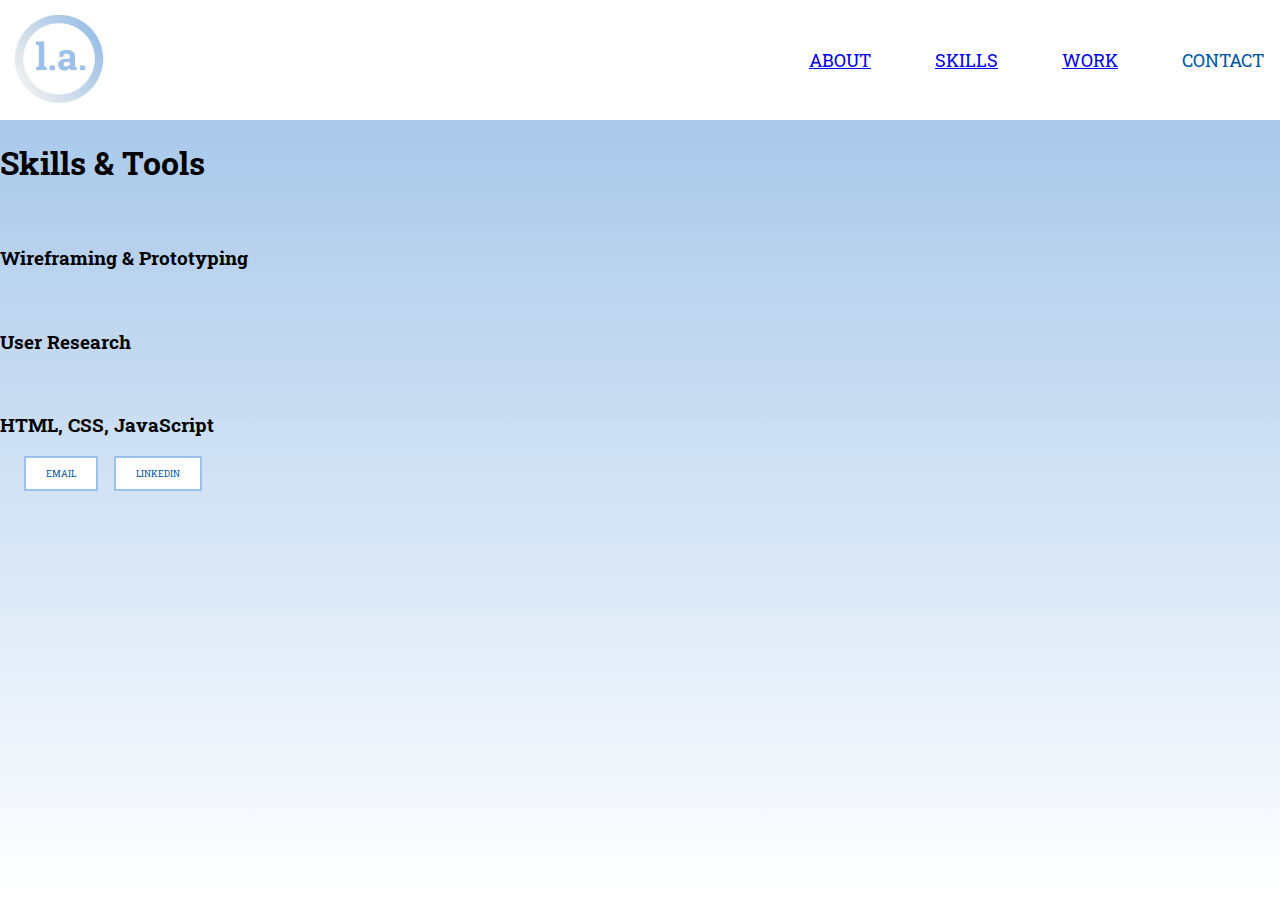
==== skills.html @ f492eb38 "base outline" ====
<!DOCTYPE html>
<html>
    <head>
        <title>Portfolio Homepage</title>
        <link href="css/style.css" rel="stylesheet" type="text/css">
        <link rel="preconnect" href="https://fonts.gstatic.com">
        <link rel="preconnect" href="https://fonts.gstatic.com">
        <link href="https://fonts.googleapis.com/css2?family=Roboto+Slab:wght@100;200;300;400;500;600;700;800&display=swap" rel="stylesheet">
    </head>
    <body>
        <header class="navigation">
            <div class="logo">
                <a href="/index.html"><img src="images/la-logo.png"></a>
            </div>
            <nav>
                <ul>
                    <li id="about"><a href="/index.html">ABOUT</a></li>
                    <li id="skills"><a href="/skills.html">SKILLS</a></li>
                    <li id="work"><a href="/work.html">WORK</a></li>
                    <li id="contact">CONTACT</li>
                </ul>
            </nav>
        </header>
        <section="mySkills">
            <h1>Skills & Tools</h1>
            <div class="flexSkills">
                <div>
                    <img>
                    <h3>Wireframing & Prototyping</h3>
                    <p></p>
                 </div>
                 <div>
                    <img>
                    <h3>User Research</h3>
                    <p></p>
                 </div>
                 <div>
                    <img>
                    <h3>HTML, CSS, JavaScript</h3>
                    <p></p>
                 </div>
            </div>

        </section>
        <footer>
            <ul>
                <li><a id="email" href="mailto:leanna.abraham41@gmail.com">EMAIL</a></li>
                <li><a id="linkedin" href="https://www.linkedin.com/in/leanna-abraham">LINKEDIN</a></li>
            </ul>
        </footer>
    </body>
</html>
---- css/style.css ----
html, body {
    overflow-x: hidden;
}

body {
    font-family: 'Roboto Slab', serif;
    display: flex;
    flex-direction: column;
    min-height: 100vh;
    background: linear-gradient(#9CC0E7, white);
    margin: 0;
}

.navigation {
    display: flex;
    background-color: white;
}

.logo img{
    width: 100%;
    height: auto;
}

.logo {
    width: 8%;
    padding: 1%;
}

nav {
    width: 100%;
    height: auto;
    display: flex;
    justify-content: flex-end;
    align-items: center;
}

nav ul {
    display: flex;
    justify-content: space-between;
    list-style-type: none;
}

nav li {
    display: flex;
    font-size: large;
    color: #0055A4;
}

nav li:hover {
    text-decoration: underline;
    color: black;
}

#about, #skills, #work {
    margin-right: 4rem;
}

#contact {
    margin-right: 1rem;
}

.site-content {
    flex: 1;
    align-items: center;
    justify-content: center;
    display: flex;
}

.intro {
    display: flex;
    align-items: center;
    margin: 6rem;
}

#me img{
    width: 100%;
    height: auto;
}

.intro img {
    width: 16.5%;
    margin-right: 1rem;
}

#me {
    margin-right: 2rem;
    margin-left: 5rem;
}

.desc {
    display: flex;
    flex-direction: column;
    margin-right: 5rem;
}

#resume {
    width: 20%;
    display: flex;
    align-items: center;
    text-align: center;
    justify-content: center;
    margin: auto;
    margin-top: -4rem;
    margin-bottom: 6rem;
    border: 2px solid black;
    background-color: black;
    color: white;
    padding: 10px 20px;
    font-family: 'Roboto Slab', serif;
    font-weight: bold;
}

#resume:hover {
    background-color: white;
    color: black;
    border: 2px solid black;
}

footer ul {
    display: flex;
    list-style-type: none;
    justify-content: left;
}

footer li {
    font-size: xx-small;
}

#email {
    margin-left: -1rem;
    margin-right: 1rem;
}

#linkedin, #email {
    text-decoration: none;
    background-color: white;
    color: #0055A4;
    display: inline-flex;
    text-align: center;
    border: 2px solid #9CC0E7;
    padding: 10px 20px;
}

#linkedin:hover, #email:hover {
    background-color: #9CC0E7;
    color: white;
}
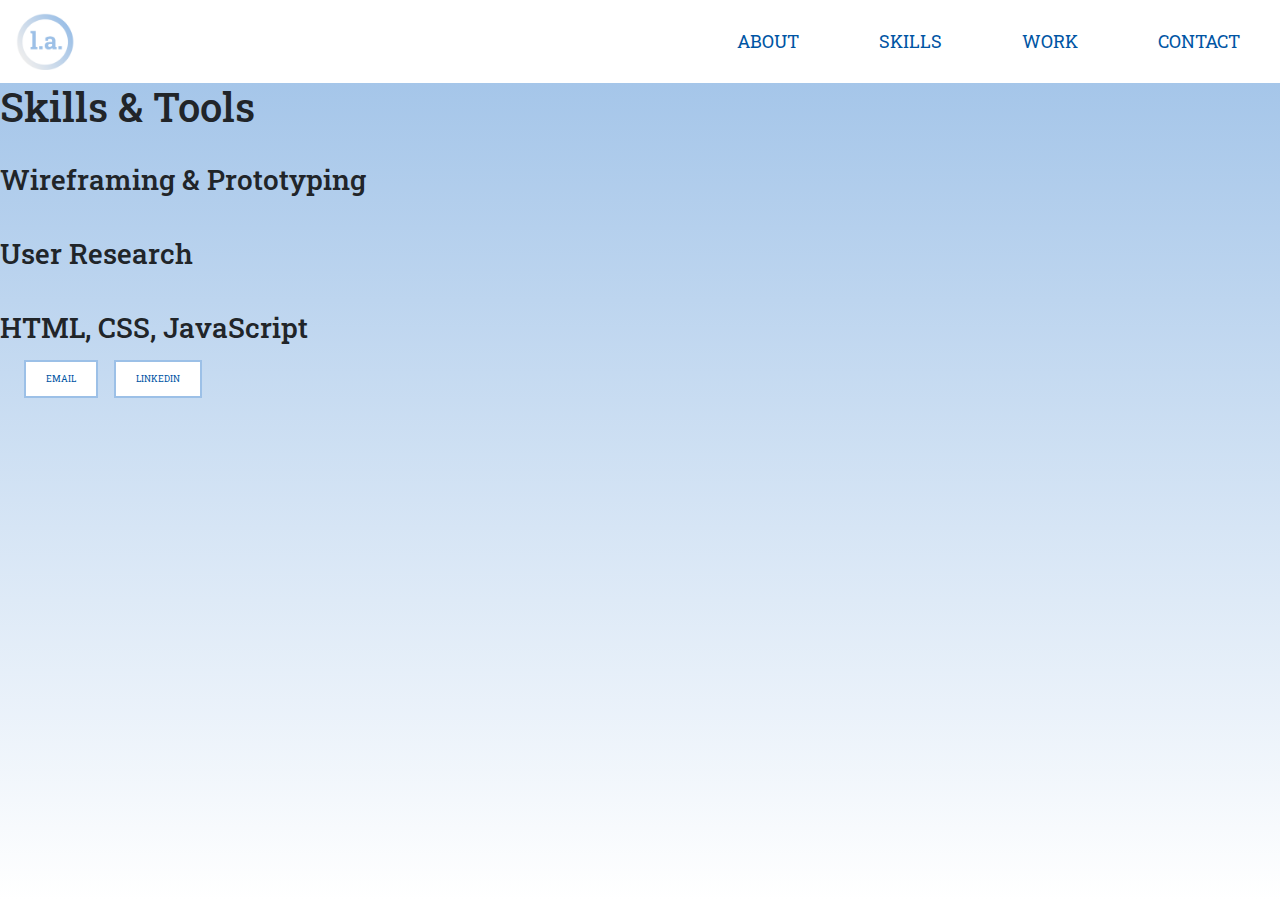
==== commit 69007c2e: "responsive header with bootstrap" ====
--- a/skills.html
+++ b/skills.html
@@ -1,26 +1,33 @@
 <!DOCTYPE html>
 <html>
     <head>
-        <title>Portfolio Homepage</title>
+        <title>Portfolio Skills</title>
         <link href="css/style.css" rel="stylesheet" type="text/css">
-        <link rel="preconnect" href="https://fonts.gstatic.com">
-        <link rel="preconnect" href="https://fonts.gstatic.com">
         <link href="https://fonts.googleapis.com/css2?family=Roboto+Slab:wght@100;200;300;400;500;600;700;800&display=swap" rel="stylesheet">
+        <script src="https://code.jquery.com/jquery-3.4.1.slim.min.js" integrity="sha384-J6qa4849blE2+poT4WnyKhv5vZF5SrPo0iEjwBvKU7imGFAV0wwj1yYfoRSJoZ+n" crossorigin="anonymous"></script>
+        <script src="https://cdn.jsdelivr.net/npm/popper.js@1.16.0/dist/umd/popper.min.js" integrity="sha384-Q6E9RHvbIyZFJoft+2mJbHaEWldlvI9IOYy5n3zV9zzTtmI3UksdQRVvoxMfooAo" crossorigin="anonymous"></script>
+        <script src="https://stackpath.bootstrapcdn.com/bootstrap/4.4.1/js/bootstrap.min.js" integrity="sha384-wfSDF2E50Y2D1uUdj0O3uMBJnjuUD4Ih7YwaYd1iqfktj0Uod8GCExl3Og8ifwB6" crossorigin="anonymous"></script>
+        <link rel="stylesheet" href="https://stackpath.bootstrapcdn.com/bootstrap/4.4.1/css/bootstrap.min.css" integrity="sha384-Vkoo8x4CGsO3+Hhxv8T/Q5PaXtkKtu6ug5TOeNV6gBiFeWPGFN9MuhOf23Q9Ifjh" crossorigin="anonymous">
+        <!-- JavaScript Bundle with Popper -->
+        <script src="https://cdn.jsdelivr.net/npm/bootstrap@5.0.0/dist/js/bootstrap.bundle.min.js" integrity="sha384-p34f1UUtsS3wqzfto5wAAmdvj+osOnFyQFpp4Ua3gs/ZVWx6oOypYoCJhGGScy+8" crossorigin="anonymous"></script>
+        <!-- CSS only -->
+        <link href="https://cdn.jsdelivr.net/npm/bootstrap@5.0.0/dist/css/bootstrap.min.css" rel="stylesheet" integrity="sha384-wEmeIV1mKuiNpC+IOBjI7aAzPcEZeedi5yW5f2yOq55WWLwNGmvvx4Um1vskeMj0" crossorigin="anonymous">
     </head>
     <body>
-        <header class="navigation">
-            <div class="logo">
-                <a href="/index.html"><img src="images/la-logo.png"></a>
+        <nav class="navbar navbar-expand-lg navbar-custom">
+            <a class="navbar-brand" href="/index.html"><img src="images/la-logo.png" class="img-fluid" width="20%"></a>
+            <button class="navbar-toggler custom-toggler" type="button" data-toggle="collapse" data-target="#collapseTarget" aria-controls="collapse_target" aria-expanded="false" aria-label="Toggle navigation">
+                <span class="navbar-toggler-icon navbar-custom"></span>
+            </button>
+            <div class="collapse justify-content-end navbar-collapse" id="collapseTarget">
+                <ul class="navbar-nav">
+                    <li class="nav-item" id="about"><a class="nav-link" href="/index.html">ABOUT</a></li>
+                    <li class="nav-item" id="skills"><a class="nav-link" href="/skills.html">SKILLS</a></li>
+                    <li class="nav-item" id="work"><a class="nav-link" href="/work.html">WORK</a></li>
+                    <li class="nav-item" id="contact"><a class="nav-link" href="#">CONTACT</a></li>
+                </ul>
             </div>
-            <nav>
-                <ul>
-                    <li id="about"><a href="/index.html">ABOUT</a></li>
-                    <li id="skills"><a href="/skills.html">SKILLS</a></li>
-                    <li id="work"><a href="/work.html">WORK</a></li>
-                    <li id="contact">CONTACT</li>
-                </ul>
-            </nav>
-        </header>
+        </nav>
         <section="mySkills">
             <h1>Skills & Tools</h1>
             <div class="flexSkills">
--- a/css/style.css
+++ b/css/style.css
@@ -3,12 +3,16 @@
 }
 
 body {
-    font-family: 'Roboto Slab', serif;
+    font-family: 'Roboto Slab', serif !important;
     display: flex;
     flex-direction: column;
     min-height: 100vh;
     background: linear-gradient(#9CC0E7, white);
     margin: 0;
+}
+
+.work {
+    background: white;
 }
 
 .navigation {
@@ -25,6 +29,35 @@
     width: 8%;
     padding: 1%;
 }
+
+.navbar-custom {
+    background-color: white;
+}
+
+.navbar-custom .navbar-text{
+    color: #0055A4;
+    font-family: 'Roboto Slab', serif;
+}
+
+.navbar-custom .navbar-nav .nav-link {
+    color: #0055A4;
+}
+
+.navbar-custom .nav-item.active .nav-link{
+    color: #0055A4;
+}
+
+.navbar-custom .nav-item:hover .nav-link{
+    color: black;
+}
+
+.custom-toggler .navbar-toggler-icon {
+    background-image: url("data:image/svg+xml;charset=utf8,%3Csvg viewBox='0 0 32 32' xmlns='http://www.w3.org/2000/svg'%3E%3Cpath stroke='rgba(0, 85, 164, 1)' stroke-width='2' stroke-linecap='round' stroke-miterlimit='10' d='M4 8h24M4 16h24M4 24h24'/%3E%3C/svg%3E");
+  }
+  
+  .custom-toggler.navbar-toggler {
+    border-color: rgba(0, 85, 164, 1);
+  } 
 
 nav {
     width: 100%;
@@ -47,6 +80,23 @@
 }
 
 nav li:hover {
+    text-decoration: underline;
+    color: black;
+}
+
+nav a:link {
+    text-decoration: none;
+}
+
+nav a:visited {
+    color: #0055A4;
+}
+
+nav a:active {
+    color: black;
+}
+
+nav a:hover {
     text-decoration: underline;
     color: black;
 }
